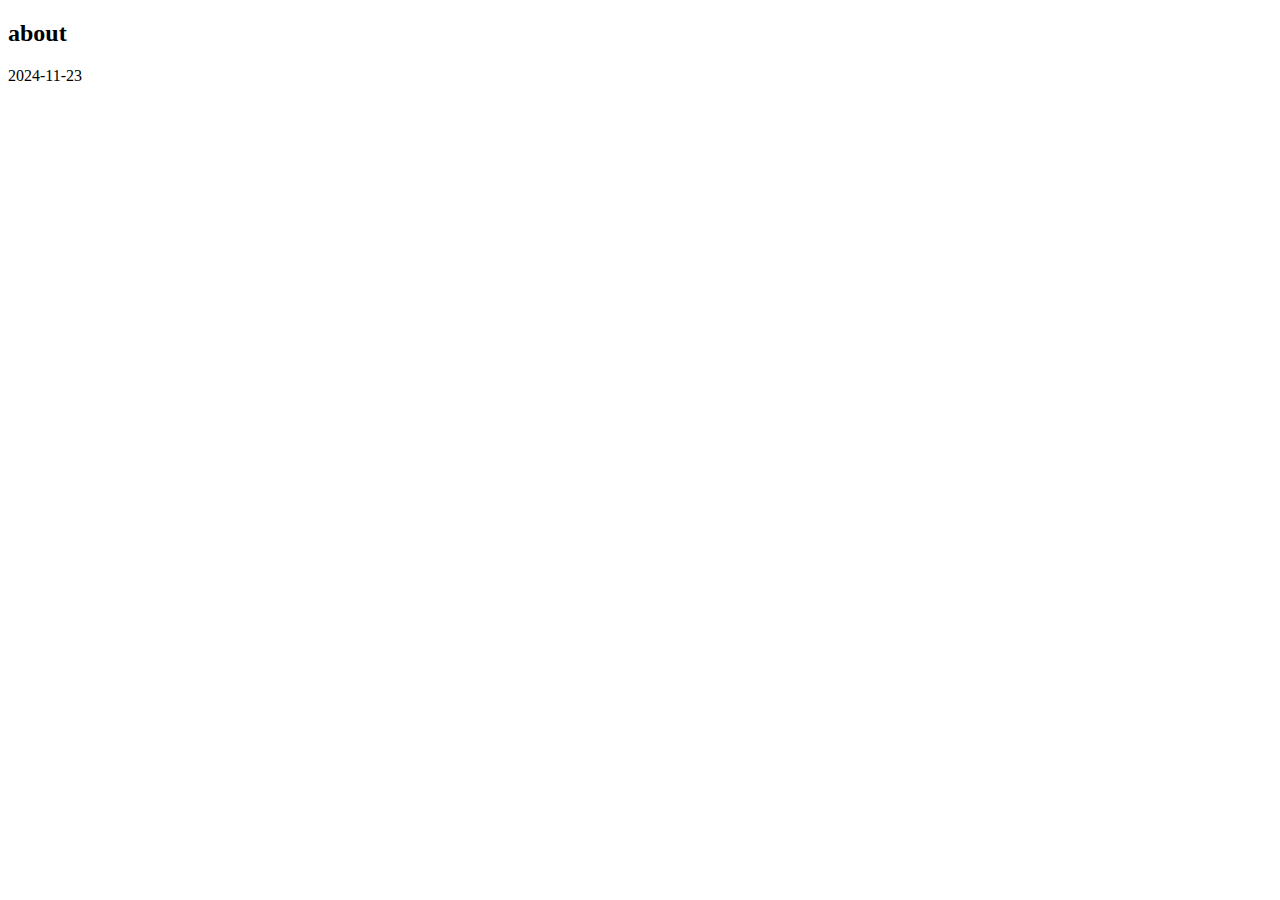
==== about/index.html @ 9eebf17b "ADD: add new blog page" ====
<!DOCTYPE html>
<html>
  <head>
    <meta http-equiv="content-type" content="text/html; charset=utf-8" />
    <meta content="width=device-width, initial-scale=1.0, maximum-scale=1.0, user-scalable=0" name="viewport" />
    <title>about</title>
    
<link rel="stylesheet" href="/project/css/style.css">

<meta name="generator" content="Hexo 7.3.0"></head>
  <body>
    <main class="container">
      
      <article class="post">
          <div class="post-title">
            <h2 class="title">about</h2>
          </div>          
          <div class="post-meta">
            <span class="post-time">2024-11-23</span>
            
          </div>
          <div class="post-content"></div
          
        </article>
        
          
    <script type="text/x-mathjax-config">
      MathJax.Hub.Config({
        tex2jax: {
          inlineMath: [ ['$','$'], ["\\(","\\)"] ],
          processEscapes: true,
          skipTags: ['script', 'noscript', 'style', 'textarea', 'pre', 'code']
        }
      });
      MathJax.Hub.Queue(function() {
        var all = MathJax.Hub.getAllJax(), i;
        for(i=0; i < all.length; i += 1) {
            all[i].SourceElement().parentNode.className += ' has-jax';
        }
      });
    </script>
    <script type="text/javascript" src="https://cdn.jsdelivr.net/npm/mathjax@2.7.8/MathJax.js?config=TeX-AMS-MML_HTMLorMML"></script>
    
        
        
        <script src="https://giscus.app/client.js"
          data-repo=  
          data-repo-id="MDEwOlJlcG9zaXRvcnkzNTIwMzg4MTk="
          data-category="General"
          data-category-id="DIC_kwDOFPuvo84COOf2"
          data-mapping="pathname"
          data-reactions-enabled="1"
          data-emit-metadata="0"
          data-input-position="top"
          data-theme="light"
          data-lang="en"
          data-loading="lazy"
          crossorigin="anonymous"
          async>
        </script>
        
        <!-- <p class="footer">Made with ♥︎ by John Doe</p> -->
      </main>
  </body>
</html>
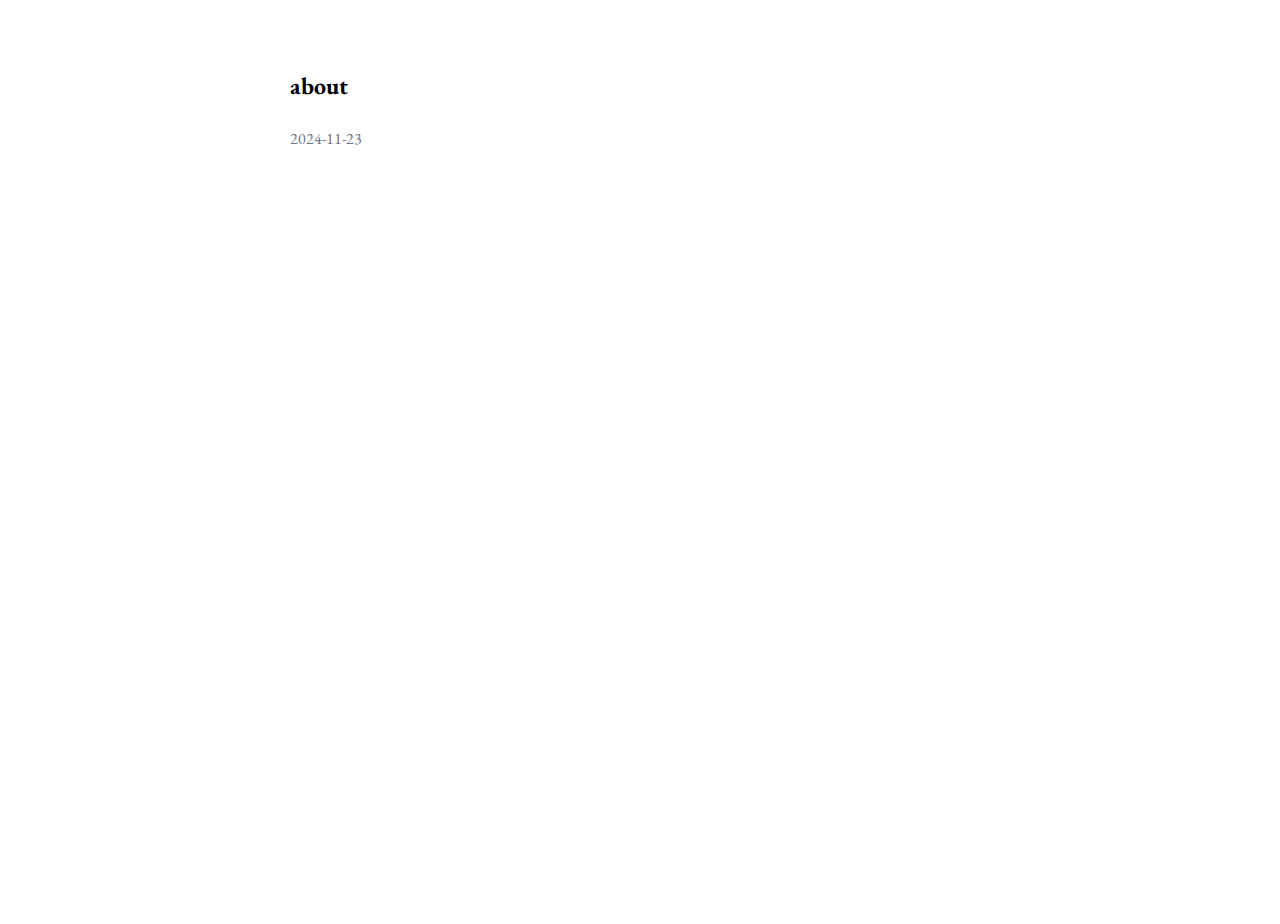
==== commit 0bb9936a: "FIX: fix wrong css" ====
--- a/about/index.html
+++ b/about/index.html
@@ -5,7 +5,7 @@
     <meta content="width=device-width, initial-scale=1.0, maximum-scale=1.0, user-scalable=0" name="viewport" />
     <title>about</title>
     
-<link rel="stylesheet" href="/project/css/style.css">
+<link rel="stylesheet" href="/css/style.css">
 
 <meta name="generator" content="Hexo 7.3.0"></head>
   <body>
--- a/css/style.css
+++ b/css/style.css
@@ -0,0 +1,301 @@
+@charset "UTF-8";
+@font-face {
+  font-family: "Special";
+  src: url("../fonts/FZSSK/FZSSK.woff") format("woff"), url("../fonts/FZSSK/FZSSK.TTF") format("truetype");
+  font-weight: normal;
+  font-style: normal;
+  unicode-range: U+00B7, U+2018, U+2019, U+201c, U+201d, U+2014, U+2026, U+300A, U+300B;
+}
+@font-face {
+  font-family: "FZSSK";
+  src: url("../fonts/FZSSK/FZSSK.woff") format("woff"), url("../fonts/FZSSK/FZSSK.TTF") format("truetype");
+  font-weight: normal;
+  font-style: normal;
+}
+@font-face {
+  font-family: "EB Garamond";
+  src: url("../fonts/EB_Garamond/EBGaramond-Regular.woff") format("woff"), url("../fonts/EB_Garamond/EBGaramond-Regular.ttf") format("truetype");
+  font-weight: normal;
+  font-style: normal;
+}
+@font-face {
+  font-family: "EB Garamond";
+  src: url("../fonts/EB_Garamond/EBGaramond-Bold.woff") format("woff"), url("../fonts/EB_Garamond/EBGaramond-Bold.ttf") format("truetype");
+  font-weight: bold;
+  font-style: normal;
+}
+@font-face {
+  font-family: "EB Garamond";
+  src: url("../fonts/EB_Garamond/EBGaramond-Italic.woff") format("woff"), url("../fonts/EB_Garamond/EBGaramond-Italic.ttf") format("truetype");
+  font-weight: normal;
+  font-style: italic;
+}
+@font-face {
+  font-family: "EB Garamond";
+  src: url("../fonts/EB_Garamond/EBGaramond-BoldItalic.woff") format("woff"), url("../fonts/EB_Garamond/EBGaramond-BoldItalic.ttf") format("truetype");
+  font-weight: bold;
+  font-style: italic;
+}
+:root {
+  --waline-font-size: 16px;
+  --waline-white: #fff;
+  --waline-light-grey: #999;
+  --waline-dark-grey: #666;
+  --waline-theme-color: #27ae60;
+  --waline-active-color: #2ecc71;
+  --waline-text-color: #444;
+  --waline-bgcolor: #fff;
+  --waline-bgcolor-light: #f8f8f8;
+  --waline-bgcolor-hover: #f0f0f0;
+  --waline-border-color: #ddd;
+  --waline-disable-bgcolor: #f8f8f8;
+  --waline-disable-color: #000;
+  --waline-code-bgcolor: #282c34;
+  --waline-bq-color: #f0f0f0;
+  --waline-avatar-size: 3.25rem;
+  --waline-mobile-avatar-size: calc(var(--waline-avatar-size) * 9 / 13);
+  --waline-badge-color: #3498db;
+  --waline-badge-font-size: 0.775em;
+  --waline-info-bgcolor: #f8f8f8;
+  --waline-info-color: #999;
+  --waline-info-font-size: 0.625em;
+  --waline-border: 1px solid var(--waline-border-color);
+  --waline-avatar-radius: 50%;
+  --waline-box-shadow: none;
+}
+body {
+  font-family: Special, EB Garamond, FZSSK, Times, "宋体", "Helvetica Neue", Helvetica, Arial, "PingFang SC", "微软雅黑", serif, sans-serif;
+  padding: 0;
+  font-size: 100%;
+  line-height: 1.5;
+  min-height: 100vh;
+}
+a {
+  text-decoration: underline;
+  color: #717485;
+}
+a:hover {
+  text-decoration: underline;
+  transition: 1s;
+  color: #111;
+}
+body p {
+  -webkit-font-smoothing: antialiased;
+}
+body h1,
+body h2,
+body h3 {
+  line-height: 1.7;
+  font-weight: bold;
+  font-family: Special, EB Garamond, FZSSK, Times, "宋体", "Helvetica Neue", Helvetica, Arial, "PingFang SC", "微软雅黑", serif, sans-serif;
+}
+p {
+  display: block;
+  margin-block-start: 1em;
+  margin-block-end: 1em;
+  margin-inline-start: 0px;
+  margin-inline-end: 0px;
+  text-align: justify;
+}
+.container {
+  max-width: 50em;
+  margin: 0 auto;
+}
+img,
+article,
+figure,
+pre,
+video,
+iframe {
+  max-width: 50em;
+}
+.footer {
+  text-align: center;
+  color: #bababa;
+}
+.container .highlight {
+  overflow-x: auto;
+  overflow-y: hidden;
+  background-color: var(--body-bg);
+  border-radius: 15px;
+  max-width: calc(800px - 16px * 2);
+}
+figure {
+  display: block;
+  margin-block-start: 1em;
+  margin-block-end: 1em;
+  margin-inline-start: 40px;
+  margin-inline-end: 40px;
+}
+.page-nav {
+  text-align: center;
+}
+.page-nav>a {
+  margin-right: 0.5em;
+  margin-left: 0.5em;
+}
+.giscus {
+  text-align: center;
+  padding: 0 50px;
+  max-width: calc(50em - 2 * 50px) !important;
+  font-family: Georgia, 'Times New Roman', Times, serif !important;
+}
+.header {
+  display: block;
+  text-align: center;
+  text-align: center;
+  max-width: 50em;
+  margin-top: 3em auto 4em;
+  margin-bottom: 1em auto 2em;
+}
+.header a {
+  text-decoration: none;
+  color: #111;
+}
+.header a:hover {
+  text-decoration: none;
+  color: #111;
+}
+.header .description {
+  color: #717485;
+  font-size: 1.1em;
+  margin-top: 0.2em;
+  line-height: 1.5;
+}
+.header .navbar {
+  line-height: 2.4em;
+  display: block;
+  margin: 1em 0;
+}
+.header .menu {
+  margin: 0;
+  padding: 0;
+}
+.header .menu .first-child {
+  margin: 0;
+  color: #111 !important;
+}
+.header .menu .menu-item {
+  display: inline;
+  line-height: 2.4em;
+}
+.header .menu .menu-item-link {
+  color: #767676;
+  margin: 0 0 0 1em;
+  text-decoration: none;
+}
+.header .menu .menu-item-link:hover {
+  color: #111;
+}
+.post {
+  margin: 1em auto;
+  padding: 30px 50px;
+}
+.posts .post:first-child {
+  margin-top: 0;
+}
+.posts .post-meta {
+  margin-top: 1em;
+  line-height: 0.5;
+!important
+}
+!important
+.posts .post-title {
+  font-size: 2em;
+}
+.posts .post-title:hover::before {
+  color: #111;
+}
+.posts .post-title .post-title-link {
+  color: #111;
+  text-decoration: none;
+  font-size: 1.3em;
+  font-weight: bold;
+  font-family: Special, EB Garamond, FZSSK, Times, "宋体", "Helvetica Neue", Helvetica, Arial, "PingFang SC", "微软雅黑", serif, sans-serif;
+}
+.posts .post-content a {
+  color: #111;
+  text-decoration: underline;
+  text-weight: bold;
+}
+.post-time {
+  color: #717485;
+}
+blockquote {
+  border-left: 2px solid #ddd;
+  color: var(--blockquote-color);
+  margin: 0;
+  padding: 0 15px;
+  display: block;
+  margin-block-start: 1em;
+  margin-block-end: 1em;
+  margin-inline-start: 0px;
+  margin-inline-end: 0px;
+  text-align: justify;
+}
+code {
+  background: #eee;
+  border-radius: 3px;
+  color: #555;
+  padding: 2px 4px;
+  overflow-wrap: break-word;
+  word-wrap: break-word;
+}
+.gutter {
+  color: var(--grey);
+  user-select: none;
+}
+.highlight .name {
+  color: #22863a;
+}
+.highlight .attr,
+.highlight .meta,
+.highlight .meta-keyword,
+.highlight .attribute,
+.highlight .number,
+.highlight .selector-class {
+  color: #005cc5;
+}
+.highlight .string {
+  color: #032f62;
+}
+.highlight .symbol {
+  color: #005cc5;
+}
+.highlight .selector-tag {
+  color: #22863a;
+}
+.highlight .built_in {
+  color: #6f42c1;
+}
+.highlight .keyword {
+  color: #d73a49;
+}
+@media (prefers-color-scheme: dark) {
+  .highlight .name {
+    color: #7ee787;
+  }
+  .highlight .attr,
+  .highlight .meta,
+  .highlight .meta-keyword,
+  .highlight .attribute,
+  .highlight .number,
+  .highlight .selector-class {
+    color: #79c0ff;
+  }
+  .highlight .string {
+    color: #a5d6ff;
+  }
+  .highlight .symbol {
+    color: #79b8ff;
+  }
+  .highlight .selector-tag {
+    color: #7ee787;
+  }
+  .highlight .built_in {
+    color: #d2a8ff;
+  }
+  .highlight .keyword {
+    color: #ff7b72;
+  }
+}
